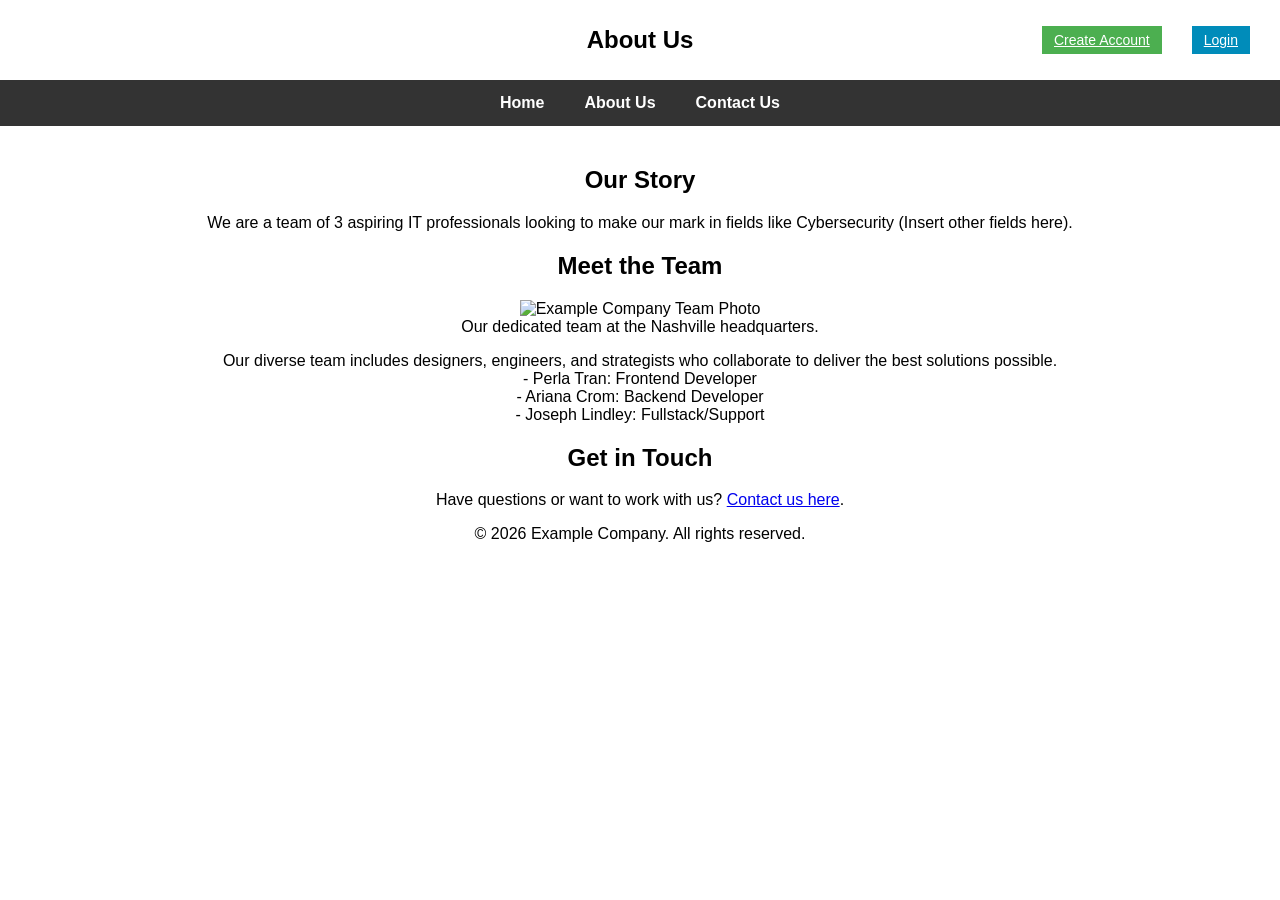
==== about.html @ 0d9a268d "Added about and contact pages  Edited javascript and css pages accordingly" ====
<!DOCTYPE html>
<html lang="en">
<head>
    <!-- Character encoding -->
    <meta charset="UTF-8">
    <!-- Ensures the page scales well on all devices -->
    <meta name="viewport" content="width=device-width, initial-scale=1.0">
    <!-- Page title shown in tab -->
    <title>About Us - IFT 401 Capstone</title>
    <!-- Link to external CSS file -->
    <link rel="stylesheet" href="styles.css">
</head>

<body>
    <!-- Header: includes the company name/logo -->
    <header class="top-header">
    <h1 class="site-title">About Us</h1>

    <div class="top-actions">
      <a href="create-account.html" class="btn create-btn">Create Account</a>
      <a href="login.html" class="btn login-btn">Login</a>
    </div>
  </header>

    <!-- Navigation Bar -->
  <nav class="navbar">
    <ul>
      <li><a href="index.html">Home</a></li>
      <li><a href="about.html">About Us</a></li>
      <li><a href="contact.html">Contact Us</a></li>
    </ul>
  </nav>

    <!-- Main content area -->
    <main>
        <!-- Story section -->
        <section id="our-story">
            <h2>Our Story</h2>
            <p>We are a team of 3 aspiring IT professionals looking to make our mark in fields like Cybersecurity (Insert other fields here). </p>
        </section>

        <!-- Team section -->
        <section id="team">
            <h2>Meet the Team</h2>
            <figure>
                <img src="team-photo.jpg" alt="Example Company Team Photo">
                <figcaption>Our dedicated team at the Nashville headquarters.</figcaption>
            </figure>
            <p>Our diverse team includes designers, engineers, and strategists who collaborate to deliver the best solutions possible.
                <br>- Perla Tran: Frontend Developer
                <br>- Ariana Crom: Backend Developer
                <br>- Joseph Lindley: Fullstack/Support
            </p>
        </section>

        <!-- Contact section -->
        <section id="contact">
            <h2>Get in Touch</h2>
            <p>Have questions or want to work with us? <a href="contact.html">Contact us here</a>.</p>
        </section>
    </main>

    <!-- Footer -->
    <footer>
        <p>&copy; 2026 Example Company. All rights reserved.</p>
    </footer>
</body>
</html>
---- styles.css ----
/* General page layout */
body {
  font-family: Arial, sans-serif;
  text-align: center;
  margin: 0;
}

/* ===== Top header: title + top-right buttons ===== */

.top-header {
  display: flex;
  align-items: center;
  padding: 10px 20px;
  position: relative;      /* Needed so absolute children use this as reference */
  height: 60px; 
}

/* Site title above navigation bar */
.site-title {
  margin: 0;
  font-size: 24px;
  position: absolute;     /* Take it out of normal flow */
  left: 50%;              /* Move to center */
  transform: translateX(-50%); /* Pull back left by half its width */
  width: 100%; 
}

/* Container for Create Account / Login in top-right */
.top-actions {
  display: flex;
  gap: 10px;
  position: absolute;      /* Pin this whole group */
  right: 20px;             /* Distance from right edge */
  top: 50%;                /* Rough vertical center within header */
  transform: translateY(-50%);
}

/* Make header buttons a bit smaller if desired */
.top-actions .btn {
  padding: 6px 12px;
  font-size: 14px;
}

/* General page content spacing (below header + nav) */
main {
  padding-top: 20px;
}

/* Common form container */
form {
  display: inline-block;
  text-align: left;
  margin-top: 20px;
}

/* Form fields */
form div {
  margin-bottom: 10px;
}

label {
  display: block;
  margin-bottom: 4px;
}

input[type="text"],
input[type="email"],
input[type="password"] {
  width: 250px;
  padding: 8px;
  font-size: 14px;
  box-sizing: border-box;
}

/* Buttons (shared) */
button,
.btn {
  padding: 10px 20px;
  margin: 10px;
  font-size: 16px;
  cursor: pointer;
  border: none;
}

/* Home page buttons */
.create-btn {
  background-color: #4CAF50;
  color: white;
}

.login-btn {
  background-color: #008CBA;
  color: white;
}

/* Form submit buttons (Create Account / Login) */
form button[type="submit"] {
  background-color: #008CBA;
  color: white;
  margin-top: 15px;
}

/* ===== Navigation Bar Styles ===== */

/* The main navigation container */
.navbar {
  background-color: #333; /* Dark background for contrast */
  overflow: hidden;       /* Ensures content stays inside the navbar */
}

/* Unordered list styling for the navbar links */
.navbar ul {
  list-style: none;         /* Removes default bullet points from list items */
  margin: 0;                /* Removes default margin around the list */
  padding: 0;               /* Removes default padding around the list */
  display: flex;            /* Enables flexbox layout for horizontal alignment */
  justify-content: center;  /* Centers the navigation links horizontally */
  align-items: center;      /* Vertically centers the links within the navbar */
}

/* Each individual navigation list item */
.navbar li {
  padding: 14px 20px; /* Adds spacing around each link for better clickability */
}

/* Link styles inside the navigation bar */
.navbar a {
  color: white;          /* White text for contrast on the dark background */
  text-decoration: none; /* Removes the underline from links */
  font-weight: bold;     /* Makes the text stand out visually */
}

/* Hover effect for navigation links */
.navbar a:hover {
  background-color: #575757; /* Darkens the background when hovering */
  border-radius: 4px;        /* Rounds the edges for a subtle styling effect */
}

/* ===== Popular Stocks section (if you are using it) ===== */
.stock-section {
  margin: 20px auto;
  max-width: 600px;
  background-color: #ffffff;
  border-radius: 6px;
  box-shadow: 0 0 8px rgba(0, 0, 0, 0.1);
  padding: 16px 20px;
}

.stock-section h2 {
  margin-top: 0;
  text-align: center;
}

#stock-list {
  list-style: none;
  padding: 0;
  margin: 0;
}

#stock-list li {
  display: flex;
  justify-content: space-between;
  align-items: center;
  padding: 8px 0;
  border-bottom: 1px solid #eee;
}

#stock-list li:last-child {
  border-bottom: none;
}

.stock-symbol {
  font-weight: bold;
}

.stock-price {
  color: #333;
}

/* Container for the contact section */
#contact-form-section {
    max-width: 500px;
    margin: 0 auto;
    padding: 20px;
}

/* Make form a vertical stack */
#contact-form {
    display: flex;
    flex-direction: column;
    gap: 12px; /* space between fields */
}

/* Labels */
#contact-form label {
    font-weight: 600;
}

/* Text inputs and textarea: same size */
#contact-form input[type="text"],
#contact-form input[type="email"],
#contact-form textarea {
    width: 100%;
    box-sizing: border-box; /* includes padding in width */
    padding: 8px 10px;
    border: 1px solid #ccc;
    border-radius: 4px;
    font: 1rem Arial, sans-serif;
}

/* Center the submit button under the fields */
#contact-form button[type="submit"] {
    margin-top: 10px;
    align-self: center;          /* centers within flex container */
    padding: 8px 24px;
    border: none;
    border-radius: 4px;
    background-color: #333;
    color: white;
    font-size: 1rem;
    cursor: pointer;
}

/* Optional: hover effect for the button */
#contact-form button[type="submit"]:hover {
    background-color: #555;
}
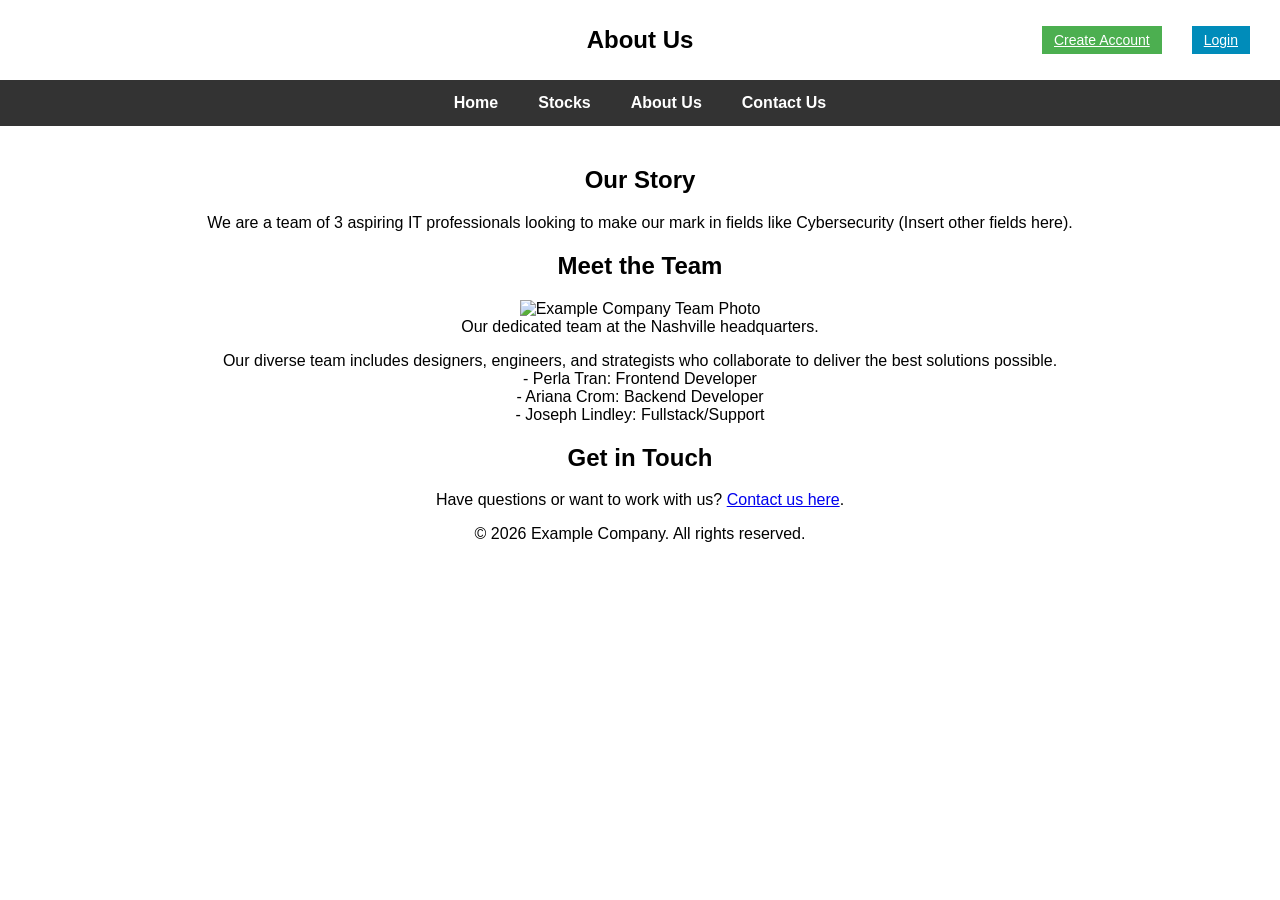
==== commit 5fc5c7ef: "Added the admin stock and market pages Edits javascript and css accordingly" ====
--- a/about.html
+++ b/about.html
@@ -1,5 +1,6 @@
 <!DOCTYPE html>
 <html lang="en">
+
 <head>
     <!-- Character encoding -->
     <meta charset="UTF-8">
@@ -14,29 +15,31 @@
 <body>
     <!-- Header: includes the company name/logo -->
     <header class="top-header">
-    <h1 class="site-title">About Us</h1>
+        <h1 class="site-title">About Us</h1>
 
-    <div class="top-actions">
-      <a href="create-account.html" class="btn create-btn">Create Account</a>
-      <a href="login.html" class="btn login-btn">Login</a>
-    </div>
-  </header>
+        <div class="top-actions">
+            <a href="create-account.html" class="btn create-btn">Create Account</a>
+            <a href="login.html" class="btn login-btn">Login</a>
+        </div>
+    </header>
 
     <!-- Navigation Bar -->
-  <nav class="navbar">
-    <ul>
-      <li><a href="index.html">Home</a></li>
-      <li><a href="about.html">About Us</a></li>
-      <li><a href="contact.html">Contact Us</a></li>
-    </ul>
-  </nav>
+    <nav class="navbar">
+        <ul>
+            <li><a href="index.html">Home</a></li>
+            <li><a href="market.html">Stocks</a></li>
+            <li><a href="about.html">About Us</a></li>
+            <li><a href="contact.html">Contact Us</a></li>
+        </ul>
+    </nav>
 
     <!-- Main content area -->
     <main>
         <!-- Story section -->
         <section id="our-story">
             <h2>Our Story</h2>
-            <p>We are a team of 3 aspiring IT professionals looking to make our mark in fields like Cybersecurity (Insert other fields here). </p>
+            <p>We are a team of 3 aspiring IT professionals looking to make our mark in fields like Cybersecurity
+                (Insert other fields here). </p>
         </section>
 
         <!-- Team section -->
@@ -46,7 +49,8 @@
                 <img src="team-photo.jpg" alt="Example Company Team Photo">
                 <figcaption>Our dedicated team at the Nashville headquarters.</figcaption>
             </figure>
-            <p>Our diverse team includes designers, engineers, and strategists who collaborate to deliver the best solutions possible.
+            <p>Our diverse team includes designers, engineers, and strategists who collaborate to deliver the best
+                solutions possible.
                 <br>- Perla Tran: Frontend Developer
                 <br>- Ariana Crom: Backend Developer
                 <br>- Joseph Lindley: Fullstack/Support
@@ -65,4 +69,5 @@
         <p>&copy; 2026 Example Company. All rights reserved.</p>
     </footer>
 </body>
-</html>
+
+</html>
--- a/styles.css
+++ b/styles.css
@@ -225,3 +225,105 @@
 #contact-form button[type="submit"]:hover {
     background-color: #555;
 }
+
+/* Admin-specific styles */
+.form-grid {
+    display: grid;
+    grid-template-columns: repeat(auto-fit, minmax(200px, 1fr));
+    gap: 16px;
+    margin-bottom: 16px;
+}
+
+.admin-section {
+    background-color: #ffffff;
+    border-radius: 8px;
+    padding: 24px;
+    margin-bottom: 24px;
+    box-shadow: 0 1px 3px rgba(0, 0, 0, 0.08);
+}
+
+.admin-section h2 {
+    margin-bottom: 16px;
+    color: #1f2937;
+}
+
+.table-controls {
+    display: flex;
+    gap: 12px;
+    margin-bottom: 16px;
+    flex-wrap: wrap;
+}
+
+.table-controls input {
+    flex: 1;
+    min-width: 200px;
+}
+
+.table-wrapper {
+    overflow-x: auto;
+    border-radius: 6px;
+    border: 1px solid #e5e7eb;
+}
+
+#adminStockTable {
+    width: 100%;
+    border-collapse: collapse;
+}
+
+#adminStockTable th,
+#adminStockTable td {
+    padding: 12px;
+    text-align: left;
+    border-bottom: 1px solid #e5e7eb;
+}
+
+#adminStockTable th {
+    background-color: #f3f4f6;
+    font-weight: 600;
+}
+
+#adminStockTable tbody tr:hover {
+    background-color: #f9fafb;
+}
+
+.note {
+    color: #6b7280;
+    font-size: 0.85rem;
+    margin-top: 12px;
+}
+
+/* Admin action buttons */
+.btn-edit {
+    background-color: #3b82f6;
+    color: white;
+    padding: 6px 12px;
+    border: none;
+    border-radius: 4px;
+    cursor: pointer;
+    font-size: 0.8rem;
+    margin-right: 4px;
+}
+
+.btn-edit:hover {
+    background-color: #2563eb;
+}
+
+.btn-delete {
+    background-color: #ef4444;
+    color: white;
+    padding: 6px 12px;
+    border: none;
+    border-radius: 4px;
+    cursor: pointer;
+    font-size: 0.8rem;
+}
+
+.btn-delete:hover {
+    background-color: #dc2626;
+}
+
+#stockCount {
+    color: #10b981;
+    font-weight: bold;
+}
+
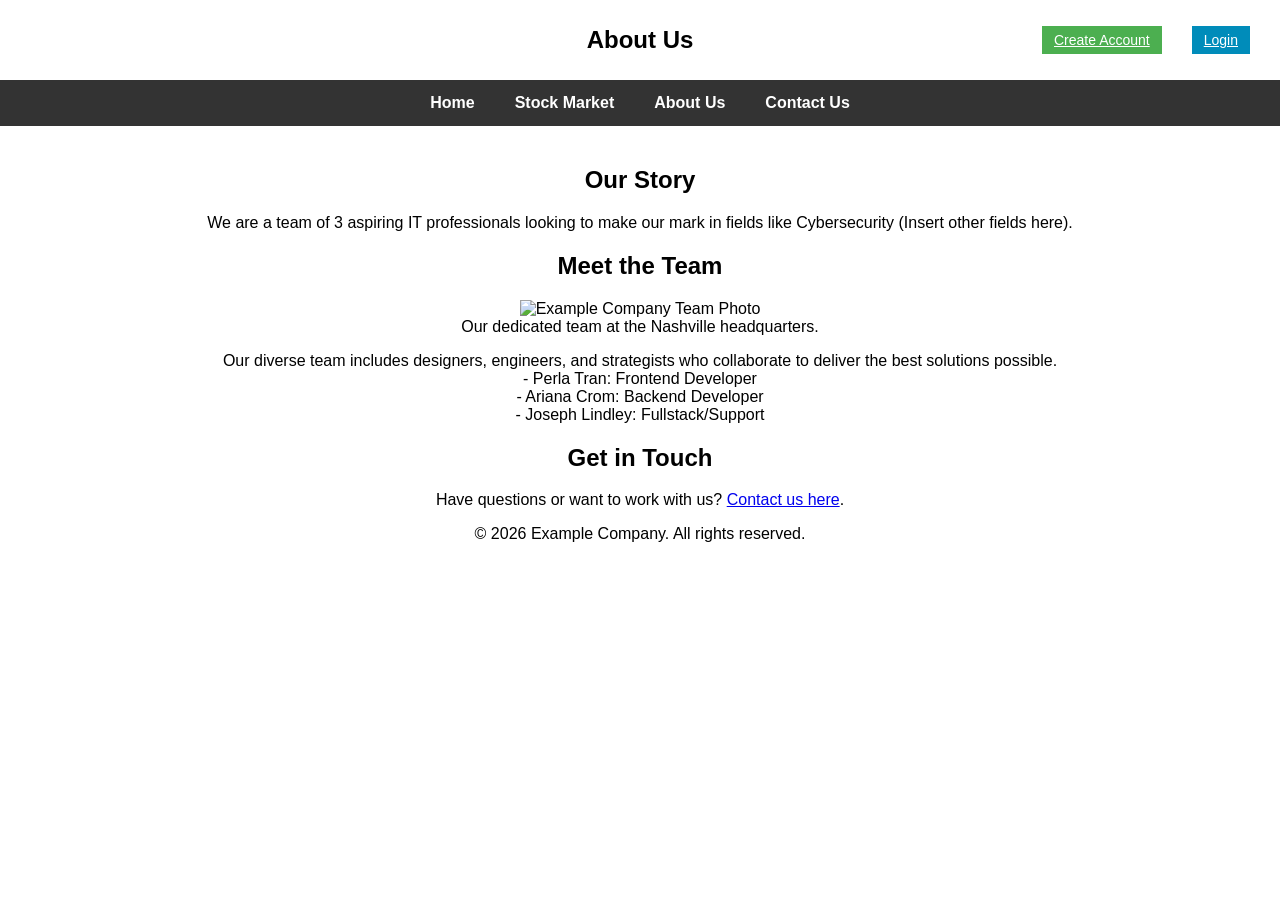
==== commit 9dd54d7c: "Added user home, portfolio, buy, sell pages Added code to the styles and js" ====
--- a/about.html
+++ b/about.html
@@ -27,7 +27,7 @@
     <nav class="navbar">
         <ul>
             <li><a href="index.html">Home</a></li>
-            <li><a href="market.html">Stocks</a></li>
+            <li><a href="market.html">Stock Market</a></li>
             <li><a href="about.html">About Us</a></li>
             <li><a href="contact.html">Contact Us</a></li>
         </ul>
--- a/styles.css
+++ b/styles.css
@@ -1,59 +1,54 @@
-/* General page layout */
+/* ===== GENERAL PAGE LAYOUT ===== */
 body {
   font-family: Arial, sans-serif;
   text-align: center;
   margin: 0;
 }
 
-/* ===== Top header: title + top-right buttons ===== */
-
+/* ===== TOP HEADER: TITLE + TOP-RIGHT BUTTONS ===== */
 .top-header {
   display: flex;
   align-items: center;
   padding: 10px 20px;
-  position: relative;      /* Needed so absolute children use this as reference */
+  position: relative;
   height: 60px; 
 }
 
-/* Site title above navigation bar */
 .site-title {
   margin: 0;
   font-size: 24px;
-  position: absolute;     /* Take it out of normal flow */
-  left: 50%;              /* Move to center */
-  transform: translateX(-50%); /* Pull back left by half its width */
+  position: absolute;
+  left: 50%;
+  transform: translateX(-50%);
   width: 100%; 
 }
 
-/* Container for Create Account / Login in top-right */
 .top-actions {
   display: flex;
   gap: 10px;
-  position: absolute;      /* Pin this whole group */
-  right: 20px;             /* Distance from right edge */
-  top: 50%;                /* Rough vertical center within header */
+  position: absolute;
+  right: 20px;
+  top: 50%;
   transform: translateY(-50%);
 }
 
-/* Make header buttons a bit smaller if desired */
 .top-actions .btn {
   padding: 6px 12px;
   font-size: 14px;
 }
 
-/* General page content spacing (below header + nav) */
+/* ===== MAIN CONTENT SPACING ===== */
 main {
   padding-top: 20px;
 }
 
-/* Common form container */
+/* ===== FORM STYLING ===== */
 form {
   display: inline-block;
   text-align: left;
   margin-top: 20px;
 }
 
-/* Form fields */
 form div {
   margin-bottom: 10px;
 }
@@ -72,7 +67,7 @@
   box-sizing: border-box;
 }
 
-/* Buttons (shared) */
+/* ===== BUTTON STYLING ===== */
 button,
 .btn {
   padding: 10px 20px;
@@ -82,7 +77,6 @@
   border: none;
 }
 
-/* Home page buttons */
 .create-btn {
   background-color: #4CAF50;
   color: white;
@@ -93,50 +87,43 @@
   color: white;
 }
 
-/* Form submit buttons (Create Account / Login) */
 form button[type="submit"] {
   background-color: #008CBA;
   color: white;
   margin-top: 15px;
 }
 
-/* ===== Navigation Bar Styles ===== */
-
-/* The main navigation container */
+/* ===== NAVIGATION BAR ===== */
 .navbar {
-  background-color: #333; /* Dark background for contrast */
-  overflow: hidden;       /* Ensures content stays inside the navbar */
-}
-
-/* Unordered list styling for the navbar links */
+  background-color: #333;
+  overflow: hidden;
+}
+
 .navbar ul {
-  list-style: none;         /* Removes default bullet points from list items */
-  margin: 0;                /* Removes default margin around the list */
-  padding: 0;               /* Removes default padding around the list */
-  display: flex;            /* Enables flexbox layout for horizontal alignment */
-  justify-content: center;  /* Centers the navigation links horizontally */
-  align-items: center;      /* Vertically centers the links within the navbar */
-}
-
-/* Each individual navigation list item */
+  list-style: none;
+  margin: 0;
+  padding: 0;
+  display: flex;
+  justify-content: center;
+  align-items: center;
+}
+
 .navbar li {
-  padding: 14px 20px; /* Adds spacing around each link for better clickability */
-}
-
-/* Link styles inside the navigation bar */
+  padding: 14px 20px;
+}
+
 .navbar a {
-  color: white;          /* White text for contrast on the dark background */
-  text-decoration: none; /* Removes the underline from links */
-  font-weight: bold;     /* Makes the text stand out visually */
-}
-
-/* Hover effect for navigation links */
+  color: white;
+  text-decoration: none;
+  font-weight: bold;
+}
+
 .navbar a:hover {
-  background-color: #575757; /* Darkens the background when hovering */
-  border-radius: 4px;        /* Rounds the edges for a subtle styling effect */
-}
-
-/* ===== Popular Stocks section (if you are using it) ===== */
+  background-color: #575757;
+  border-radius: 4px;
+}
+
+/* ===== POPULAR STOCKS (HOME PAGE) ===== */
 .stock-section {
   margin: 20px auto;
   max-width: 600px;
@@ -177,153 +164,548 @@
   color: #333;
 }
 
-/* Container for the contact section */
+/* ===== CONTACT FORM ===== */
 #contact-form-section {
-    max-width: 500px;
-    margin: 0 auto;
-    padding: 20px;
-}
-
-/* Make form a vertical stack */
+  max-width: 500px;
+  margin: 0 auto;
+  padding: 20px;
+}
+
 #contact-form {
-    display: flex;
-    flex-direction: column;
-    gap: 12px; /* space between fields */
-}
-
-/* Labels */
+  display: flex;
+  flex-direction: column;
+  gap: 12px;
+}
+
 #contact-form label {
-    font-weight: 600;
-}
-
-/* Text inputs and textarea: same size */
+  font-weight: 600;
+}
+
 #contact-form input[type="text"],
 #contact-form input[type="email"],
 #contact-form textarea {
-    width: 100%;
-    box-sizing: border-box; /* includes padding in width */
-    padding: 8px 10px;
-    border: 1px solid #ccc;
-    border-radius: 4px;
-    font: 1rem Arial, sans-serif;
-}
-
-/* Center the submit button under the fields */
+  width: 100%;
+  box-sizing: border-box;
+  padding: 8px 10px;
+  border: 1px solid #ccc;
+  border-radius: 4px;
+  font: 1rem Arial, sans-serif;
+}
+
 #contact-form button[type="submit"] {
-    margin-top: 10px;
-    align-self: center;          /* centers within flex container */
-    padding: 8px 24px;
-    border: none;
-    border-radius: 4px;
-    background-color: #333;
-    color: white;
-    font-size: 1rem;
-    cursor: pointer;
-}
-
-/* Optional: hover effect for the button */
+  margin-top: 10px;
+  align-self: center;
+  padding: 8px 24px;
+  border: none;
+  border-radius: 4px;
+  background-color: #333;
+  color: white;
+  font-size: 1rem;
+  cursor: pointer;
+}
+
 #contact-form button[type="submit"]:hover {
-    background-color: #555;
-}
-
-/* Admin-specific styles */
+  background-color: #555;
+}
+
+/* ===== ADMIN PANEL STYLES ===== */
 .form-grid {
-    display: grid;
-    grid-template-columns: repeat(auto-fit, minmax(200px, 1fr));
-    gap: 16px;
-    margin-bottom: 16px;
+  display: grid;
+  grid-template-columns: repeat(auto-fit, minmax(200px, 1fr));
+  gap: 16px;
+  margin-bottom: 16px;
 }
 
 .admin-section {
-    background-color: #ffffff;
-    border-radius: 8px;
-    padding: 24px;
-    margin-bottom: 24px;
-    box-shadow: 0 1px 3px rgba(0, 0, 0, 0.08);
+  background-color: #ffffff;
+  border-radius: 8px;
+  padding: 24px;
+  margin-bottom: 24px;
+  box-shadow: 0 1px 3px rgba(0, 0, 0, 0.08);
 }
 
 .admin-section h2 {
-    margin-bottom: 16px;
-    color: #1f2937;
+  margin-bottom: 16px;
+  color: #1f2937;
 }
 
 .table-controls {
-    display: flex;
-    gap: 12px;
-    margin-bottom: 16px;
-    flex-wrap: wrap;
+  display: flex;
+  gap: 12px;
+  margin-bottom: 16px;
+  flex-wrap: wrap;
 }
 
 .table-controls input {
-    flex: 1;
-    min-width: 200px;
-}
-
+  flex: 1;
+  min-width: 200px;
+}
+
+.note {
+  color: #6b7280;
+  font-size: 0.85rem;
+  margin-top: 12px;
+}
+
+/* ===== ADMIN TABLE ===== */
 .table-wrapper {
-    overflow-x: auto;
-    border-radius: 6px;
-    border: 1px solid #e5e7eb;
+  overflow-x: auto;
+  border-radius: 6px;
+  border: 1px solid #e5e7eb;
 }
 
 #adminStockTable {
-    width: 100%;
-    border-collapse: collapse;
+  width: 100%;
+  border-collapse: collapse;
 }
 
 #adminStockTable th,
 #adminStockTable td {
-    padding: 12px;
-    text-align: left;
-    border-bottom: 1px solid #e5e7eb;
+  padding: 12px;
+  text-align: left;
+  border-bottom: 1px solid #e5e7eb;
 }
 
 #adminStockTable th {
-    background-color: #f3f4f6;
-    font-weight: 600;
+  background-color: #f3f4f6;
+  font-weight: 600;
 }
 
 #adminStockTable tbody tr:hover {
-    background-color: #f9fafb;
-}
-
-.note {
-    color: #6b7280;
-    font-size: 0.85rem;
-    margin-top: 12px;
-}
-
-/* Admin action buttons */
+  background-color: #f9fafb;
+}
+
+/* ===== ADMIN ACTION BUTTONS ===== */
 .btn-edit {
-    background-color: #3b82f6;
-    color: white;
-    padding: 6px 12px;
-    border: none;
-    border-radius: 4px;
-    cursor: pointer;
-    font-size: 0.8rem;
-    margin-right: 4px;
+  background-color: #3b82f6;
+  color: white;
+  padding: 6px 12px;
+  border: none;
+  border-radius: 4px;
+  cursor: pointer;
+  font-size: 0.8rem;
+  margin-right: 4px;
 }
 
 .btn-edit:hover {
-    background-color: #2563eb;
+  background-color: #2563eb;
 }
 
 .btn-delete {
-    background-color: #ef4444;
-    color: white;
-    padding: 6px 12px;
-    border: none;
-    border-radius: 4px;
-    cursor: pointer;
-    font-size: 0.8rem;
+  background-color: #ef4444;
+  color: white;
+  padding: 6px 12px;
+  border: none;
+  border-radius: 4px;
+  cursor: pointer;
+  font-size: 0.8rem;
 }
 
 .btn-delete:hover {
-    background-color: #dc2626;
+  background-color: #dc2626;
 }
 
 #stockCount {
-    color: #10b981;
-    font-weight: bold;
-}
-
+  color: #10b981;
+  font-weight: bold;
+}
+
+/* ===== MARKET TABLE ===== */
+.table-section {
+  background-color: #ffffff;
+  border-radius: 8px;
+  padding: 24px;
+  margin-bottom: 24px;
+  box-shadow: 0 1px 3px rgba(0, 0, 0, 0.08);
+}
+
+.table-wrapper {
+  overflow-x: auto;
+  border-radius: 6px;
+  border: 1px solid #e5e7eb;
+  margin-top: 16px;
+}
+
+#stockTable {
+  width: 100%;
+  border-collapse: collapse;
+  background-color: #ffffff;
+}
+
+#stockTable th,
+#stockTable td {
+  padding: 12px;
+  text-align: left;
+  border-bottom: 1px solid #e5e7eb;
+}
+
+#stockTable th {
+  background-color: #f3f4f6;
+  font-weight: 600;
+  color: #1f2937;
+}
+
+#stockTable tbody tr {
+  background-color: #ffffff;
+}
+
+#stockTable tbody tr:nth-child(even) {
+  background-color: #f9fafb;
+}
+
+#stockTable tbody tr:hover {
+  background-color: #f1f4ff;
+}
+
+/* ===== MARKET CONTROLS ===== */
+.controls {
+  display: flex;
+  flex-wrap: wrap;
+  gap: 16px;
+  margin: 16px 0 24px;
+  padding: 16px;
+  background-color: #ffffff;
+  border-radius: 8px;
+  box-shadow: 0 1px 3px rgba(0, 0, 0, 0.08);
+}
+
+.control-group {
+  display: flex;
+  flex-direction: column;
+  min-width: 220px;
+}
+
+.control-group label {
+  font-size: 0.85rem;
+  margin-bottom: 4px;
+  color: #555;
+}
+
+.control-group input,
+.control-group select {
+  padding: 8px 10px;
+  border-radius: 4px;
+  border: 1px solid #ccd1e4;
+  font-size: 0.9rem;
+}
+
+.control-group input:focus,
+.control-group select:focus {
+  outline: none;
+  border-color: #00c48c;
+  box-shadow: 0 0 0 3px rgba(0, 196, 140, 0.1);
+}
+
+/* ===== MARKET DETAILS PANEL ===== */
+.details-section {
+  background-color: #ffffff;
+  border-radius: 8px;
+  padding: 24px;
+  box-shadow: 0 1px 3px rgba(0, 0, 0, 0.08);
+}
+
+.details-card {
+  margin-top: 16px;
+  padding: 20px;
+  border-radius: 8px;
+  border: 1px solid #e5e7eb;
+  background-color: #f9fafb;
+}
+
+.hidden {
+  display: none;
+}
+
+/* ===== PAGE LAYOUT HELPERS ===== */
+.page-wrapper {
+  max-width: 1200px;
+  margin: 0 auto;
+  padding: 20px;
+}
+
+.page-header {
+  text-align: center;
+  margin-bottom: 32px;
+}
+
+.page-header h1 {
+  font-size: 2.5rem;
+  color: #1f2937;
+  margin-bottom: 8px;
+}
+
+.page-header p {
+  color: #6b7280;
+  font-size: 1.1rem;
+}
+
+/* ===== UTILITY CLASSES ===== */
+.positive {
+  color: #059669;
+  font-weight: bold;
+}
+
+.negative {
+  color: #dc2626;
+  font-weight: bold;
+}
+
+.neutral {
+  color: #4b5563;
+}
+
+.actions-cell {
+  display: flex;
+  gap: 6px;
+}
+
+.btn-buy {
+  background-color: #10b981;
+  color: #ffffff;
+}
+
+.btn-buy:hover {
+  background-color: #059669;
+}
+
+.btn-sell {
+  background-color: #ef4444;
+  color: #ffffff;
+}
+
+.btn-sell:hover {
+  background-color: #dc2626;
+}
+
+/* ===== USER HOME PAGE STYLES ===== */
+
+/* Pie chart container */
+.pie-chart-container {
+  display: flex;
+  align-items: center;
+  gap: 30px;
+  flex-wrap: wrap;
+  justify-content: center;
+}
+
+#portfolioPie {
+  border-radius: 50%;
+  box-shadow: 0 4px 12px rgba(0,0,0,0.15);
+}
+
+.pie-legend {
+  display: flex;
+  flex-direction: column;
+  gap: 10px;
+  font-weight: 500;
+}
+
+.legend-color {
+  display: inline-block;
+  width: 16px;
+  height: 16px;
+  border-radius: 3px;
+  margin-right: 8px;
+}
+
+/* Purchasing power display */
+.purchasing-power-display {
+  text-align: center;
+  padding: 24px;
+  background: linear-gradient(135deg, #f0f9ff 0%, #e0f2fe 100%);
+  border-radius: 12px;
+  border: 2px solid #0ea5e9;
+}
+
+.power-amount {
+  font-size: 3rem;
+  font-weight: bold;
+  color: #0369a1;
+  margin: 0;
+}
+
+.power-note {
+  color: #64748b;
+  font-size: 1.1rem;
+  margin: 8px 0 0;
+}
+
+/* CENTERED Fund buttons */
+.funds-buttons-container {
+  display: flex;
+  justify-content: center;
+  gap: 20px;
+  flex-wrap: wrap;
+}
+
+.withdraw-btn {
+  background-color: #ef4444 !important;
+  color: white !important;
+}
+
+.withdraw-btn:hover {
+  background-color: #dc2626 !important;
+}
+
+.table-controls a, .funds-buttons-container a {
+  padding: 12px 24px;
+  font-size: 1rem;
+  text-decoration: none;
+  border-radius: 6px;
+  transition: all 0.2s;
+}
+
+.table-controls a:hover, .funds-buttons-container a:hover {
+  transform: translateY(-1px);
+  box-shadow: 0 4px 8px rgba(0,0,0,0.15);
+}
+
+/* ===== PORTFOLIO PAGE STYLES ===== */
+
+.portfolio-controls-left,
+.portfolio-controls-right {
+  flex: 1;
+  min-width: 250px;
+}
+
+.portfolio-controls-right {
+  text-align: right;
+}
+
+.portfolio-action-buttons {
+  display: flex;
+  gap: 12px;
+  justify-content: flex-end;
+  flex-wrap: wrap;
+  margin-top: 4px;
+}
+
+.portfolio-action-buttons .btn {
+  padding: 10px 20px;
+  font-size: 0.9rem;
+  white-space: nowrap; 
+  box-sizing: border-box;
+}
+
+/* Ensure controls layout works */
+.controls {
+  display: flex;
+  flex-wrap: wrap;
+  gap: 16px;
+  margin: 16px 0 24px;
+  padding: 16px;
+  background-color: #ffffff;
+  border-radius: 8px;
+  box-shadow: 0 1px 3px rgba(0, 0, 0, 0.08);
+  align-items: flex-end;
+}
+
+/* ===== SELL STOCKS PAGE STYLES ===== */
+
+/* Sell Stocks Page - Fixed Button Alignment */
+.form-grid {
+  display: grid;
+  grid-template-columns: 1fr;
+  gap: 20px;
+  max-width: 500px;
+  margin: 0 auto;
+}
+
+#sellForm input[type="number"],
+#sellForm select {
+  width: 100%;
+  padding: 10px;
+  border: 1px solid #ccd1e4;
+  border-radius: 4px;
+  font-size: 1rem;
+  box-sizing: border-box;
+}
+
+#sellForm input[type="number"]:focus,
+#sellForm select:focus {
+  outline: none;
+  border-color: #10b981;
+  box-shadow: 0 0 0 3px rgba(16, 185, 129, 0.1);
+}
+
+.error-message {
+  margin-top: 4px;
+  font-size: 0.85rem;
+}
+
+/* Button aligns perfectly with form fields */
+#sellForm .control-group:last-child {
+  margin-top: 10px;
+}
+
+#sellForm button[type="submit"] {
+  width: 100%;
+  padding: 12px 20px;
+  height: 48px; /* Matches input height + padding */
+  box-sizing: border-box;
+  border: none;
+}
+
+/* Modal Styles */
+.modal-overlay {
+  position: fixed;
+  top: 0;
+  left: 0;
+  width: 100%;
+  height: 100%;
+  background: rgba(0, 0, 0, 0.5);
+  display: flex;
+  justify-content: center;
+  align-items: center;
+  z-index: 1000;
+}
+
+.modal-content {
+  background: white;
+  padding: 32px;
+  border-radius: 12px;
+  max-width: 500px;
+  width: 90%;
+  max-height: 80vh;
+  overflow-y: auto;
+  box-shadow: 0 20px 40px rgba(0, 0, 0, 0.3);
+}
+
+.confirm-details {
+  background: #f8fafc;
+  padding: 20px;
+  border-radius: 8px;
+  margin: 20px 0;
+  border-left: 4px solid #10b981;
+}
+
+.confirm-details div {
+  display: flex;
+  justify-content: space-between;
+  margin-bottom: 12px;
+  font-size: 1.1rem;
+}
+
+.confirm-details .label {
+  font-weight: 500;
+  color: #64748b;
+}
+
+.confirm-details .value {
+  font-weight: bold;
+  color: #1f2937;
+}
+
+.modal-actions {
+  display: flex;
+  gap: 12px;
+  justify-content: flex-end;
+  margin-top: 24px;
+}
+
+.modal-actions .btn {
+  padding: 12px 24px;
+  font-size: 1rem;
+  flex: 1;
+  max-width: 140px;
+}
